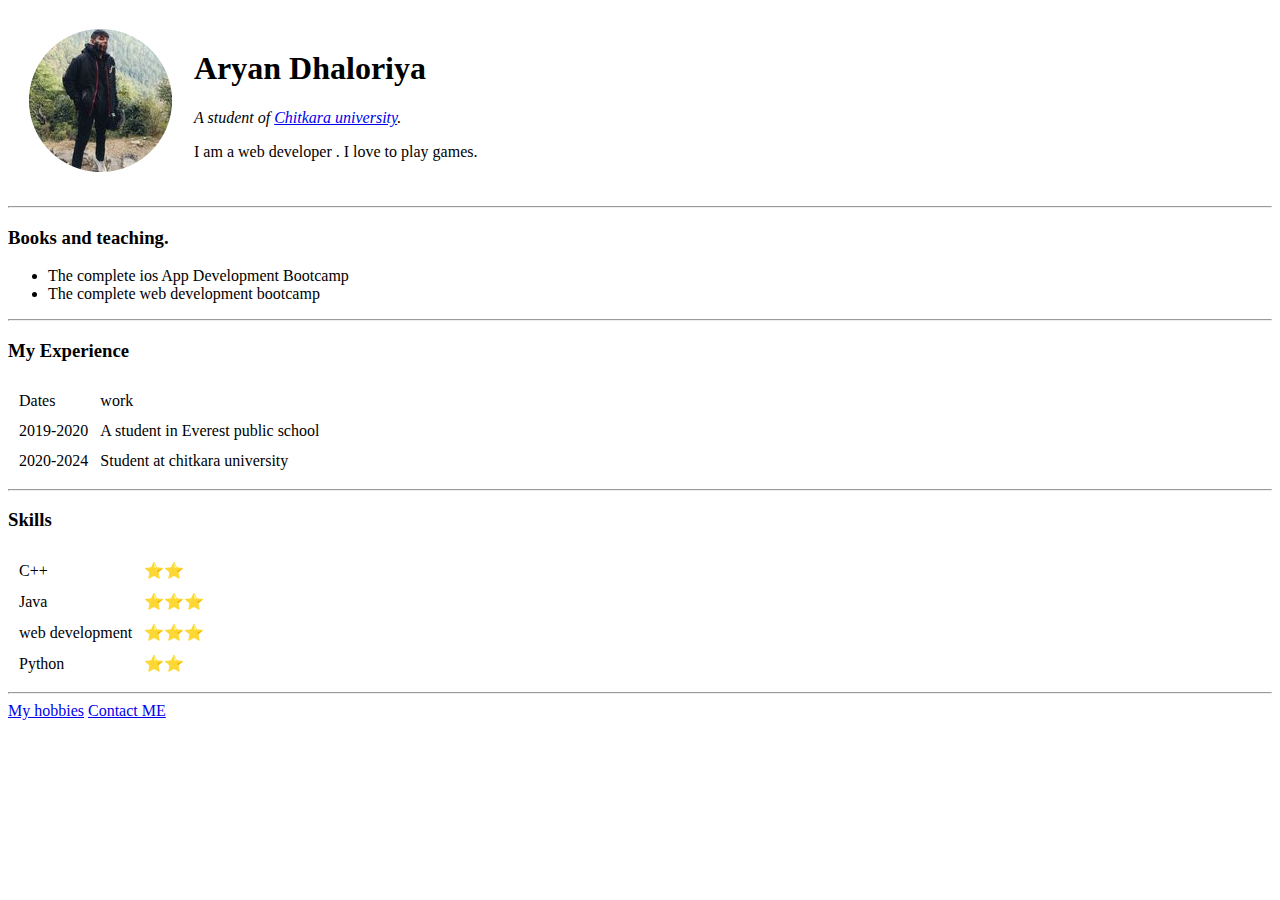
==== index.html @ 08853493 "Add initial CV  website files" ====
<!DOCTYPE html>
<html lang="en" dir="ltr">

<head>
  <meta charset="utf-8">
  <title>Aryans personal site</title>
</head>

<body>
  <table cellspacing="20">
    <tr>
      <td> <img src="images/instagram dp-modified.png" alt="aryan profile picture"></td>
      <td>
        <h1>Aryan Dhaloriya</h1>
        <p><em> A student of <a href="https://www.chitkara.edu.in/">Chitkara university</a>.</em></p>
        <p> I am a web developer . I love to play games.</p>
      </td>
    </tr>
  </table>
  <hr>
  <h3>Books and teaching.</h3>
  <ul>
    <li> The complete ios App Development Bootcamp</li>
    <li>The complete web development bootcamp</li>
  </ul>
  <hr>
  <h3>My Experience</h3>
  <table  cellspacing="10">
    <thead>
      <tr>
        <td>Dates</td>
        <td>work</td>
      </tr>
    </thead>
    <tbody>
      <tr>
        <td>2019-2020</td>
        <td> A student in Everest public school</td>
      </tr>
      <tr>
        <td>2020-2024</td>
        <td>Student at chitkara university</td>
      </tr>
    </tbody>
  </table>
  <hr>

  <h3>Skills</h3>
  <table cellspacing="10">
    <tr>
      <td>C++</td>
      <td>⭐⭐</td>
    </tr>
    <tr>
      <td>Java</td>
      <td>⭐⭐⭐</td>
    </tr>
    <tr>
      <td>web development</td>
      <td>⭐⭐⭐</td>
    </tr>
    <tr>
      <td>Python</td>
      <td>⭐⭐</td>
    </tr>
  </table>
    <hr>


    <a href="hobbies.html">My hobbies</a>
    <a href="contact me.html">Contact ME</a>
</body>

</html>
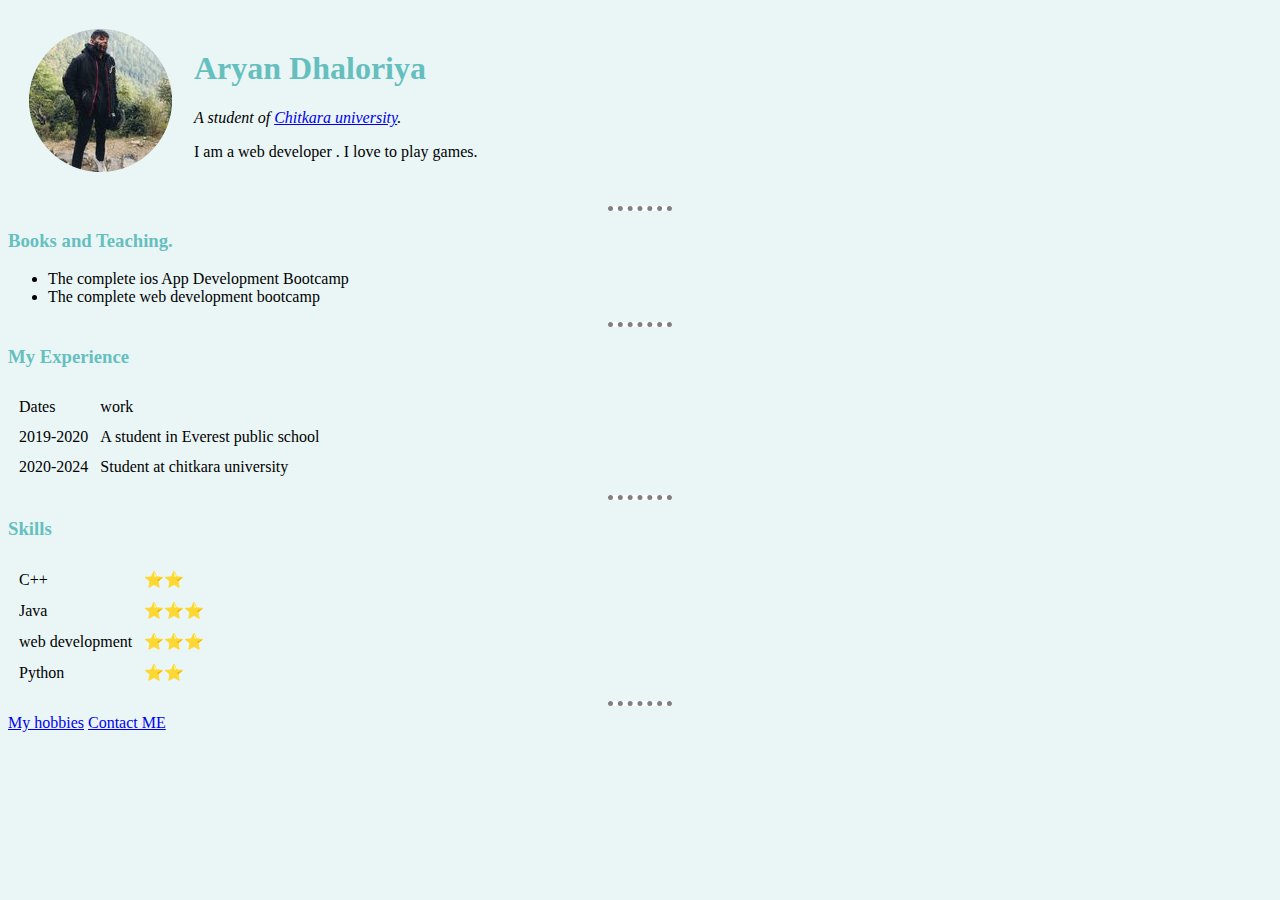
==== commit eb68a46d: "Add files via upload" ====
--- a/index.html
+++ b/index.html
@@ -4,6 +4,7 @@
 <head>
   <meta charset="utf-8">
   <title>Aryans personal site</title>
+  <link rel="stylesheet" href="css/styles.css">
 </head>
 
 <body>
@@ -18,14 +19,14 @@
     </tr>
   </table>
   <hr>
-  <h3>Books and teaching.</h3>
+  <h3>Books and Teaching.</h3>
   <ul>
-    <li> The complete ios App Development Bootcamp</li>
+    <li> The complete ios App Development Bootcamp </li>
     <li>The complete web development bootcamp</li>
   </ul>
   <hr>
   <h3>My Experience</h3>
-  <table  cellspacing="10">
+  <table cellspacing="10">
     <thead>
       <tr>
         <td>Dates</td>
@@ -64,11 +65,11 @@
       <td>⭐⭐</td>
     </tr>
   </table>
-    <hr>
+  <hr>
 
 
-    <a href="hobbies.html">My hobbies</a>
-    <a href="contact me.html">Contact ME</a>
+  <a href="hobbies.html">My hobbies</a>
+  <a href="contact me.html">Contact ME</a>
 </body>
 
 </html>
--- a/css/styles.css
+++ b/css/styles.css
@@ -0,0 +1,18 @@
+body {
+ background-color: #EAF6F6;
+}
+hr{
+ background-color: white;
+ border-style: none;
+ border-top-style: dotted;
+ border-color: grey;
+ border-width: 5px;
+ width: 5%;
+}
+h1{
+  color: #66BFBF;
+
+}
+h3{
+  color: #66BFBF;
+}
